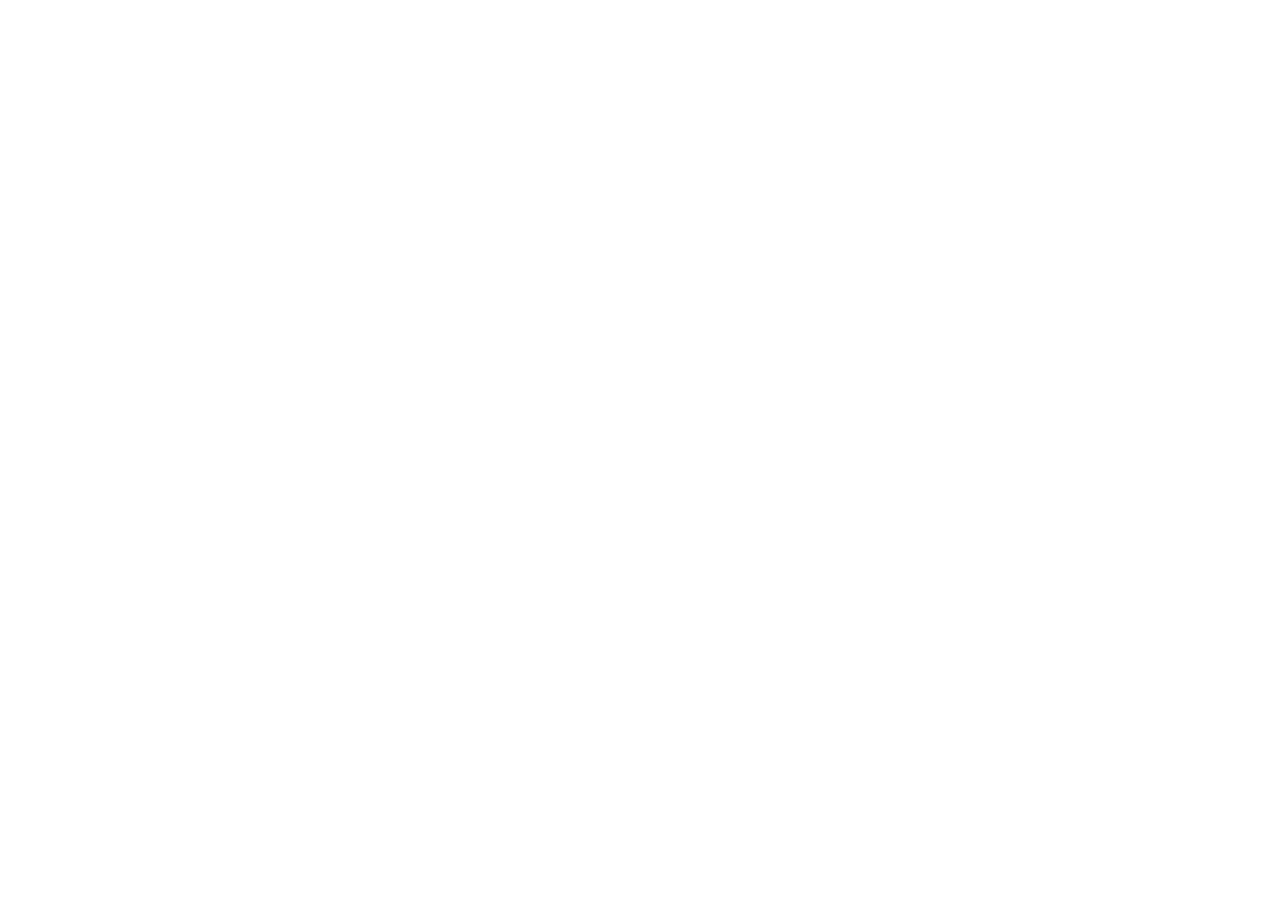
==== code/passwordmanagement.html @ ec8a866e "Create passwordmanagement.html for password management" ====
<!DOCTYPE html>
<html lang="en">
<head>
    <meta charset="UTF-8">
    <meta name="viewport" content="width=device-width, initial-scale=1.0">
    <title>Password Management</title>
</head>
<body>
    
</body>
</html>
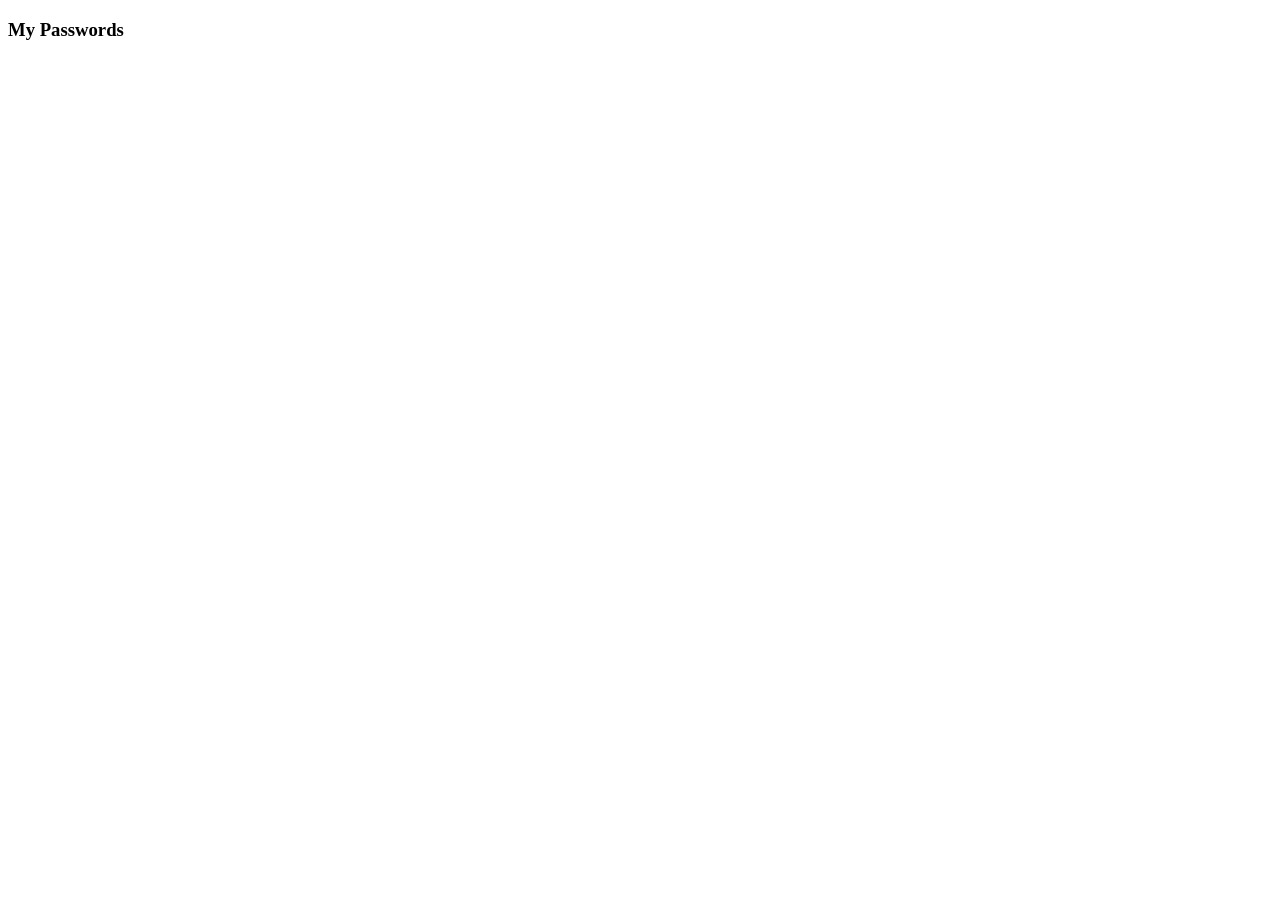
==== commit c00223d9: "Add section for displaying passwords" ====
--- a/code/passwordmanagement.html
+++ b/code/passwordmanagement.html
@@ -3,9 +3,13 @@
 <head>
     <meta charset="UTF-8">
     <meta name="viewport" content="width=device-width, initial-scale=1.0">
+    <link rel="stylesheet" href="passwordmanagement.css"/>
+    <link rel="icon" href="/code/favicon/Password Logo.jpg" type="image/jpeg"/>
     <title>Password Management</title>
 </head>
 <body>
-    
+    <div>
+        <h3>My Passwords</h3>
+    </div>
 </body>
 </html>
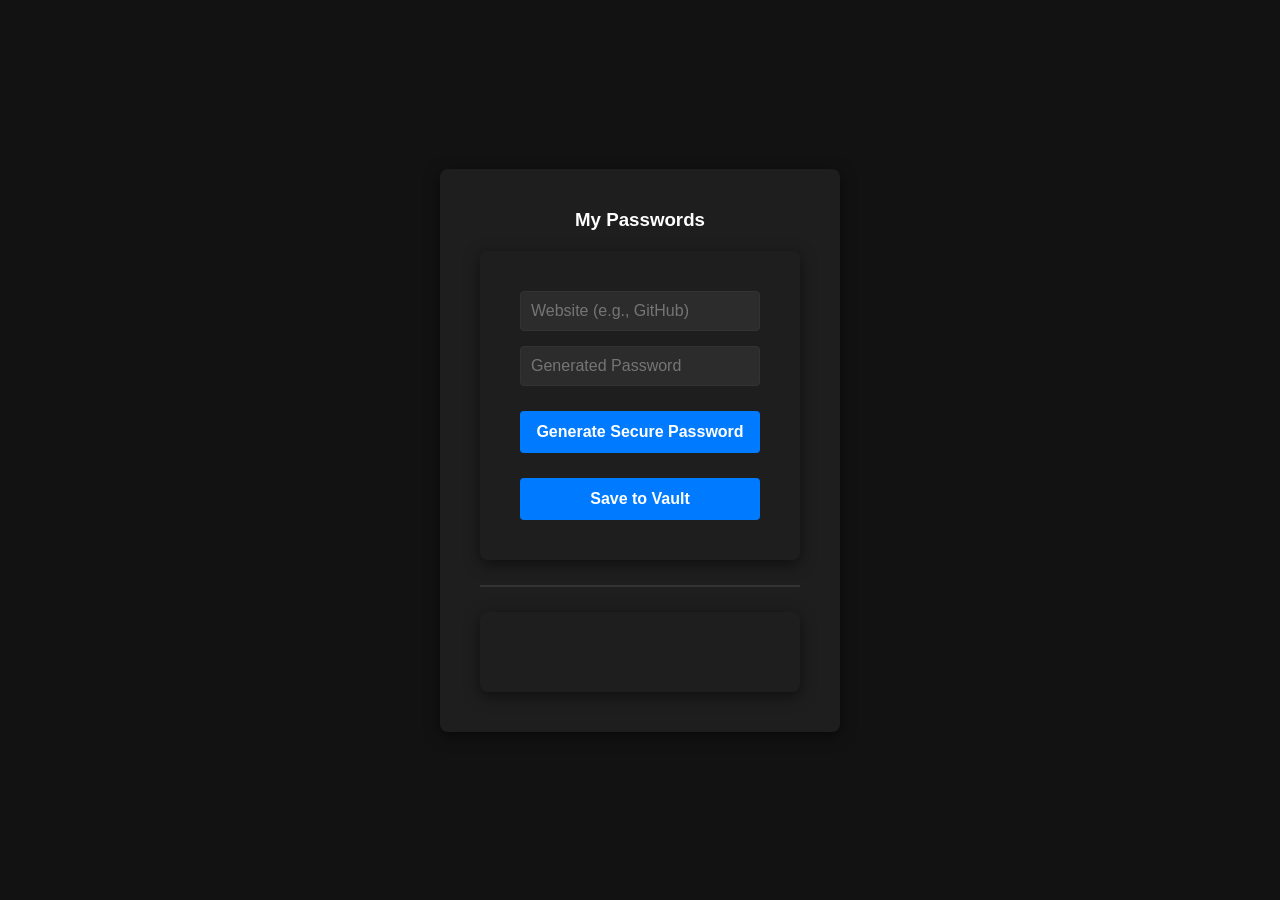
==== commit 74d1f22c: "updated styling and app.js and everything really" ====
--- a/code/passwordmanagement.html
+++ b/code/passwordmanagement.html
@@ -3,13 +3,25 @@
 <head>
     <meta charset="UTF-8">
     <meta name="viewport" content="width=device-width, initial-scale=1.0">
-    <link rel="stylesheet" href="passwordmanagement.css"/>
+    <link rel="stylesheet" href="style.css"/>
     <link rel="icon" href="/code/favicon/Password Logo.jpg" type="image/jpeg"/>
     <title>Password Management</title>
 </head>
 <body>
     <div>
         <h3>My Passwords</h3>
+        
+        <div class="form-group">
+            <input type="text" id="website" placeholder="Website (e.g., GitHub)">
+            <input type="text" id="password" placeholder="Generated Password">
+            <button onclick="fillGeneratedPassword()">Generate Secure Password</button>
+            <button onclick="saveToVault()">Save to Vault</button>
+        </div>
+
+        <hr>
+        <div id="vaultDisplay"></div>
     </div>
+
+    <script src="app.js"></script>
 </body>
-</html>
+</html>
--- a/code/style.css
+++ b/code/style.css
@@ -0,0 +1,93 @@
+/* --- BASE RESET --- */
+* {
+    margin: 0;
+    padding: 0;
+    box-sizing: border-box;
+    font-family: 'Segoe UI', Tahoma, Geneva, Verdana, sans-serif;
+}
+
+body {
+    background-color: #121212;
+    color: #e0e0e0;
+    display: flex;
+    justify-content: center;
+    align-items: center;
+    min-height: 100vh;
+}
+
+/* --- CONTAINERS --- */
+div {
+    background-color: #1e1e1e;
+    padding: 40px;
+    border-radius: 8px;
+    box-shadow: 0 4px 15px rgba(0, 0, 0, 0.5);
+    width: 100%;
+    max-width: 400px;
+    text-align: center;
+}
+
+/* --- TYPOGRAPHY --- */
+h1, h3 {
+    margin-bottom: 20px;
+    color: #ffffff;
+}
+
+/* --- FORMS & INPUTS --- */
+form, .form-group {
+    display: flex;
+    flex-direction: column;
+    gap: 15px;
+}
+
+label {
+    text-align: left;
+    font-size: 0.9rem;
+    color: #a0a0a0;
+}
+
+input {
+    padding: 10px;
+    border: 1px solid #333;
+    border-radius: 4px;
+    background-color: #2c2c2c;
+    color: #ffffff;
+    font-size: 1rem;
+}
+
+input:focus {
+    outline: none;
+    border-color: #007bff;
+}
+
+/* --- BUTTONS --- */
+button {
+    background-color: #007bff;
+    color: white;
+    border: none;
+    padding: 12px;
+    border-radius: 4px;
+    cursor: pointer;
+    font-size: 1rem;
+    font-weight: bold;
+    transition: background-color 0.2s ease;
+    margin-top: 10px;
+}
+
+button:hover {
+    background-color: #0056b3;
+}
+
+/* --- VAULT DISPLAY AREA --- */
+hr {
+    border: 1px solid #333;
+    margin: 25px 0;
+}
+
+#vaultDisplay p {
+    background-color: #2c2c2c;
+    padding: 10px;
+    border-radius: 4px;
+    margin-bottom: 10px;
+    text-align: left;
+    word-break: break-all;
+}
